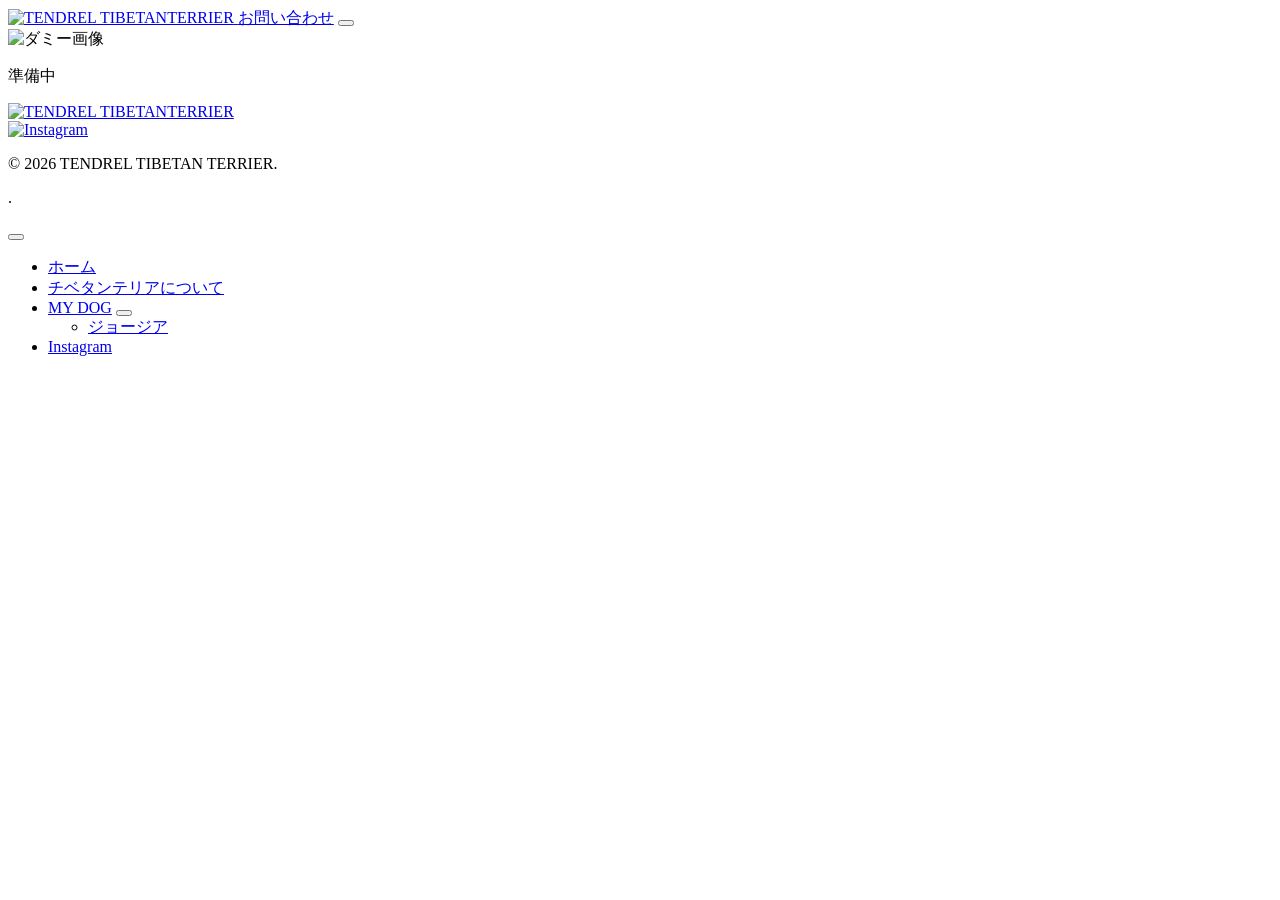
==== instagram/index.html @ 76a53221 "タイトルと説明文の修正、Montの日付訂正、サイトマップ追加" ====
<!DOCTYPE html>
<html lang="ja">
<head>
  <meta charset="UTF-8" />
  <meta name="viewport" content="width=device-width, initial-scale=1.0" />
  <title>Instagram | TENDREL テンドレル</title>
  <meta name="description" content="TENDRELのInstagramへのご案内。ジョージアと犬たちとの日々を発信しています。" />
  <link rel="preconnect" href="https://static.parastorage.com" crossorigin />
  <link rel="stylesheet" href="../css/fonts.css" />
  <link rel="stylesheet" href="../css/styles.css" />
</head>
<body>

  <!-- ===================== ヘッダー ===================== -->
  <header class="site-header">
    <div class="header-inner">
      <a class="logo" href="../" aria-label="TENDREL TIBETANTERRIER">
        <img class="logo-img" src="../images/logo.png" alt="TENDREL TIBETANTERRIER" />
      </a>
      <a class="contact-btn" href="#">お問い合わせ</a>
      <button class="menu-btn" type="button" aria-label="メニューを開く" aria-expanded="false" aria-controls="site-menu">
        <span></span><span></span><span></span>
      </button>
    </div>
  </header>

  <main>
    <section class="subpage subpage-ig">
      <div class="ig-inner">
        <img class="ig-dummy" src="../images/dummy-post.svg" alt="ダミー画像" />
        <p class="ig-placeholder-text">準備中</p>
      </div>
    </section>
  </main>

  <!-- ===================== フッター ===================== -->
  <footer class="site-footer">
    <div class="footer-inner">
      <a class="logo footer-logo" href="../" aria-label="TENDREL TIBETANTERRIER">
        <img class="logo-img" src="../images/logo.png" alt="TENDREL TIBETANTERRIER" />
      </a>
      <nav class="social-bar" aria-label="SNS">
        <a class="social-icon" href="https://www.instagram.com/tendrel_tibetanterrier/" target="_blank" rel="noopener" aria-label="Instagram">
          <img src="../images/instagram.svg" alt="Instagram" />
        </a>
      </nav>
      <div class="copyright">
        <p>© 2026 TENDREL TIBETAN TERRIER.</p>
        <p>.</p>
      </div>
    </div>
  </footer>

  <!-- ===================== ハンバーガーメニュー ===================== -->
  <div class="menu-overlay" data-menu-close hidden></div>
  <aside class="menu-drawer" id="site-menu" role="dialog" aria-modal="true" aria-label="サイト" aria-hidden="true">
    <button class="menu-close" type="button" aria-label="メニューを閉じる" data-menu-close>
      <span></span><span></span>
    </button>
    <nav class="menu-nav" aria-label="サイト">
      <ul>
        <li><a href="../">ホーム</a></li>
        <li><a href="../about/">チベタンテリアについて</a></li>
        <li class="has-sub">
          <div class="sub-row">
            <a href="../my-dog/">MY DOG</a>
            <button class="sub-toggle" type="button" aria-label="その他の MY DOG ページ" aria-expanded="false"></button>
          </div>
          <ul class="submenu">
            <li><a href="../my-dog/giorgia/">ジョージア</a></li>
          </ul>
        </li>
        <li><a class="is-active" href="../instagram/">Instagram</a></li>
      </ul>
    </nav>
  </aside>

  <script src="../js/menu.js"></script>

</body>
</html>
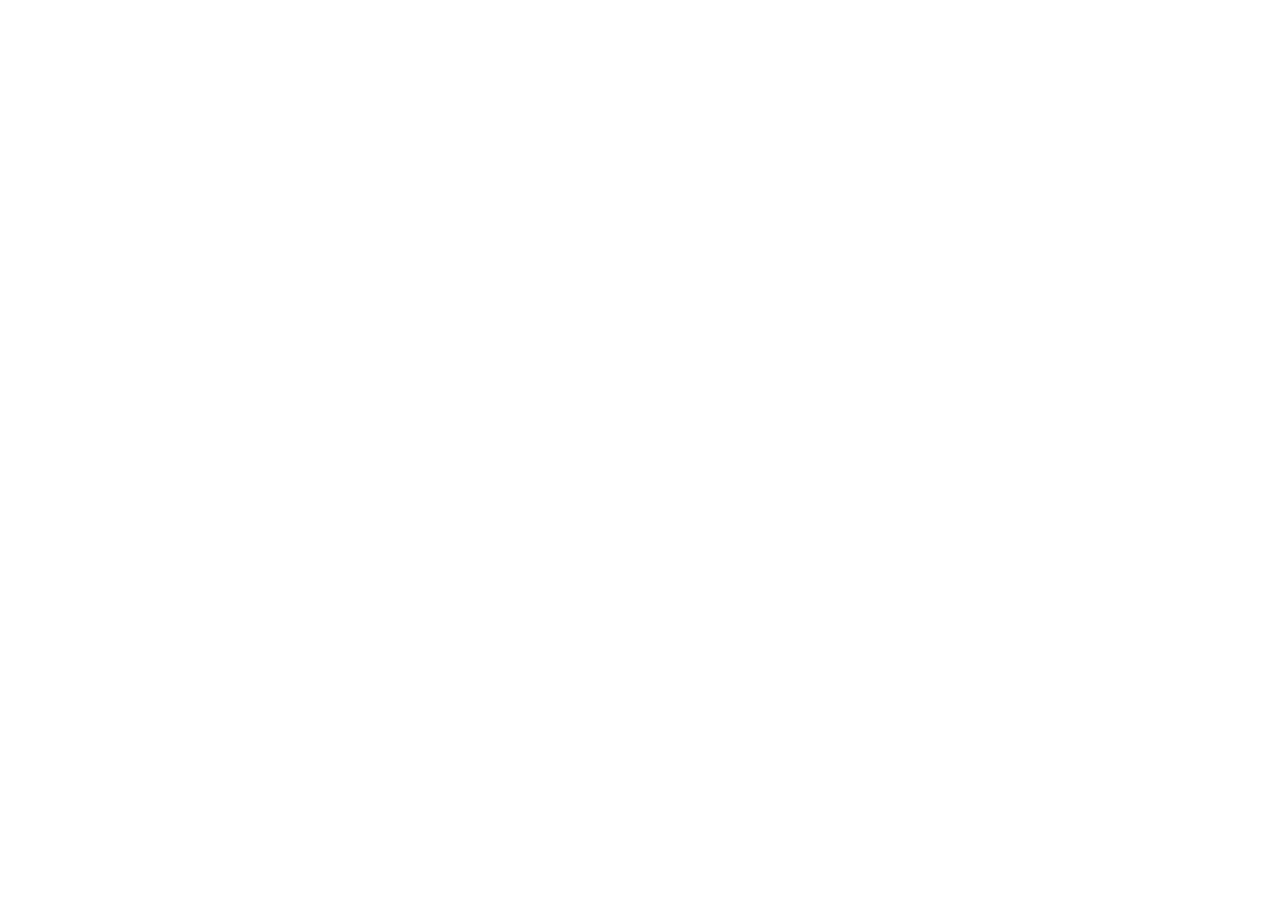
==== commit 1c958c09: "Update index.html" ====
--- a/instagram/index.html
+++ b/instagram/index.html
@@ -5,6 +5,7 @@
   <meta name="viewport" content="width=device-width, initial-scale=1.0" />
   <title>Instagram | TENDREL テンドレル</title>
   <meta name="description" content="TENDRELのInstagramへのご案内。ジョージアと犬たちとの日々を発信しています。" />
+  <meta http-equiv="refresh" content="0; url=https://www.instagram.com/tendrel_tibetanterrier/" />
   <link rel="preconnect" href="https://static.parastorage.com" crossorigin />
   <link rel="stylesheet" href="../css/fonts.css" />
   <link rel="stylesheet" href="../css/styles.css" />
@@ -27,8 +28,7 @@
   <main>
     <section class="subpage subpage-ig">
       <div class="ig-inner">
-        <img class="ig-dummy" src="../images/dummy-post.svg" alt="ダミー画像" />
-        <p class="ig-placeholder-text">準備中</p>
+        <p class="ig-placeholder-text">Instagramへ移動します。<br />自動で移動しない場合は<a href="https://www.instagram.com/tendrel_tibetanterrier/" target="_blank" rel="noopener">こちら</a>を押してください。</p>
       </div>
     </section>
   </main>
--- a/css/styles.css
+++ b/css/styles.css
@@ -0,0 +1,830 @@
+/*
+ * styles.css
+ * レイアウト・配色・タイポグラフィは元サイト (nnccperrito.wixsite.com/my-site-1) を計測して再現。
+ * 画像はすべてプレースホルダー (.placeholder) に置き換えています。
+ *
+ * 計測したカラーパレット:
+ *   ベージュ (ヘッダー/フッター) : #e8e8e0
+ *   緑ボタン                     : #b0d5c0 / 文字 #032c21
+ *   ヒーロー文字                 : #e8e8e0 (英字) / #f5f5f0 (チベット文字)
+ *   本文                         : #1a1a1a
+ *   引用ボックス                 : #f5f5f0
+ *   情報セクション               : #8b9d83 / 文字 #ffffff
+ */
+
+:root {
+  --beige: #e8e8e0;
+  --green-btn: #b0d5c0;
+  --green-btn-text: #032c21;
+  --sage: #8b9d83;
+  --ink: #1a1a1a;
+  --quote-bg: #f5f5f0;
+  --navy: #1b2a4a;
+  --content-width: 980px;
+}
+
+* { box-sizing: border-box; }
+
+html { -webkit-text-size-adjust: 100%; }
+
+body {
+  margin: 0;
+  background: #ffffff;
+  color: var(--ink);
+  font-family: "ot-ptalking-stdn", "Hiragino Kaku Gothic ProN", "Yu Gothic", sans-serif;
+  line-height: 1.3;
+}
+
+a { text-decoration: none; color: inherit; }
+
+/* 画像プレースホルダー共通 */
+.placeholder {
+  position: relative;
+  display: flex;
+  align-items: center;
+  justify-content: center;
+  background:
+    repeating-conic-gradient(#0000000d 0% 25%, transparent 0% 50%) 0 / 28px 28px,
+    #d9d9d2;
+  color: #6b6b63;
+  font-family: "Hiragino Kaku Gothic ProN", "Yu Gothic", sans-serif;
+  font-size: 14px;
+  letter-spacing: 0.08em;
+  text-align: center;
+  overflow: hidden;
+}
+.placeholder::after {
+  content: attr(data-label);
+  padding: 4px 10px;
+  background: rgba(255, 255, 255, 0.72);
+  border-radius: 4px;
+}
+
+/* ============================================================
+   ヘッダー
+   ============================================================ */
+.site-header {
+  background: var(--beige);
+}
+.header-inner {
+  max-width: var(--content-width);
+  margin: 0 auto;
+  min-height: 210px;
+  padding: 24px 20px;
+  display: grid;
+  grid-template-columns: 1fr auto 1fr;
+  grid-template-areas: "logo contact menu";
+  align-items: center;
+  gap: 16px;
+}
+.logo {
+  grid-area: logo;
+  justify-self: start;
+}
+.logo-box {
+  width: 240px;
+  height: 92px;
+  position: relative;
+  border: 2px solid var(--navy);
+  color: var(--navy);
+  display: flex;
+  align-items: center;
+  justify-content: center;
+  font-family: "Hiragino Kaku Gothic ProN", "Yu Gothic", sans-serif;
+  font-size: 13px;
+  letter-spacing: 0.12em;
+  text-align: center;
+  background: transparent;
+}
+/* 元ロゴの二重枠を模したプレースホルダー */
+.logo-box::before {
+  content: "";
+  position: absolute;
+  inset: 6px -8px -8px 6px;
+  border: 2px solid var(--navy);
+  z-index: -1;
+}
+
+/* 実ロゴ画像 */
+.logo-img {
+  display: block;
+  width: 210px;
+  height: auto;
+}
+.footer-logo .logo-img { width: 230px; }
+
+.contact-btn {
+  grid-area: contact;
+  justify-self: center;
+  background: var(--green-btn);
+  color: var(--green-btn-text);
+  font-family: "ot-pfolk-pron", "Hiragino Kaku Gothic ProN", sans-serif;
+  font-weight: 500;
+  font-size: 29px;
+  line-height: 1.3;
+  padding: 22px 56px;
+  border-radius: 18px;
+  white-space: nowrap;
+}
+
+.menu-btn {
+  grid-area: menu;
+  justify-self: end;
+  width: 56px;
+  height: 44px;
+  background: none;
+  border: 0;
+  padding: 0;
+  cursor: pointer;
+  display: flex;
+  flex-direction: column;
+  justify-content: space-between;
+}
+.menu-btn span {
+  display: block;
+  height: 3px;
+  width: 100%;
+  background: var(--navy);
+  border-radius: 2px;
+}
+
+/* ============================================================
+   ヒーロー
+   ============================================================ */
+.hero {
+  position: relative;
+  /* 横幅に応じて高さが変化（PC・タブレットは横長） */
+  aspect-ratio: 1280 / 919;
+  min-height: 300px;
+  display: flex;
+  align-items: flex-start;
+  justify-content: center;
+  overflow: hidden;
+  background: #ffffff;
+}
+.hero-img {
+  position: absolute;
+  inset: 0;
+  width: 100%;
+  height: 100%;
+  object-fit: cover;
+  object-position: center center;
+  /* 元サイトと同じく、白背景の上に不透明度80%で表示 */
+  opacity: 0.8;
+  z-index: 0;
+}
+.hero-text {
+  position: relative;
+  z-index: 2;
+  text-align: center;
+  /* 元サイトと同じく文字はヒーロー上部に配置 */
+  padding-top: 28px;
+}
+.hero-title {
+  margin: 0;
+  font-family: "trend-sans-w00-four", sans-serif;
+  font-weight: 400;
+  font-size: 31px;
+  line-height: 1.1;
+  letter-spacing: 0.05em;
+  color: #2d4c3a;
+}
+.hero-title .hero-sub {
+  display: inline-block;
+  margin-top: 4px;
+}
+.hero-tibetan {
+  margin: 8px 0 0;
+  font-family: "ot-pkokon-min2", serif;
+  font-weight: 400;
+  font-size: 27px;
+  line-height: 1.1;
+  color: #2d4c3a;
+}
+/* 広い画面(PC)では濃い緑・大きめ (元サイトと一致) */
+@media (min-width: 768px) {
+  .hero-title { font-size: 60px; letter-spacing: 3px; color: #2d4c3a; }
+  .hero-tibetan { font-size: 40px; color: #2d4c3a; }
+}
+/* モバイル: ヒーローを縦長に切替（高さは画面幅に連動、画面高さで上限） */
+@media (max-width: 767px) {
+  .hero { aspect-ratio: 3 / 4; max-height: 88vh; }
+  .hero-img { object-position: center 42%; }
+}
+
+/* ============================================================
+   Breeding Philosophy
+   ============================================================ */
+.philosophy {
+  background: #ffffff;
+  padding-bottom: 80px;
+}
+.philosophy-inner {
+  max-width: 1200px;
+  margin: 0 auto;
+  padding: 56px 24px 0;
+}
+
+/* Philosophy レイアウト。
+   狭い画面: 縦積み (見出し+本文 → 犬写真 → 受賞写真 → 引用ボックス)。
+   広い画面 (>=768px): 左列=写真2枚 / 右列=見出し+本文+引用ボックス (元サイトと一致)。 */
+.philo-grid {
+  display: flex;
+  flex-direction: column;
+  gap: 28px;
+}
+
+.section-title {
+  margin: 0 0 20px;
+  font-family: "ot-ptalking-stdn", sans-serif;
+  font-weight: 400;
+  font-size: 28px;
+  line-height: 1.1;
+  color: var(--ink);
+  text-align: start;
+}
+.lead {
+  margin: 0 0 18px;
+  font-family: "ot-ptalking-stdn", sans-serif;
+  font-size: 18px;
+  color: #000;
+}
+.body-text p {
+  margin: 0 0 14px;
+  font-family: "ot-ptalking-stdn", sans-serif;
+  font-size: 18px;
+  line-height: 1.4;
+  color: var(--ink);
+}
+
+.philosophy-photo,
+.philosophy-photo-2 {
+  margin: 0;
+  width: 100%;
+}
+.philosophy-photo img,
+.philosophy-photo-2 img {
+  display: block;
+  width: 100%;
+  max-width: 340px;
+  height: auto;
+  border-radius: 8px;
+}
+
+.quote-box {
+  background: var(--quote-bg);
+  padding: 32px 36px;
+  max-width: 520px;
+}
+.quote-box p {
+  margin: 0;
+  font-family: "ot-ptalking-stdn", sans-serif;
+  font-size: 14px;
+  line-height: 1.4;
+  color: #000;
+}
+.quote-box .quote-title {
+  text-align: center;
+  margin-bottom: 8px;
+}
+.quote-box .spacer { height: 12px; }
+
+/* philosophy セクションのテキストは Zen Kaku Gothic New を適用 */
+.philosophy .section-title,
+.philosophy .lead,
+.philosophy .body-text p,
+.philosophy .quote-box p {
+  font-family: "Zen Kaku Gothic New", sans-serif;
+}
+
+/* 広い画面 (PC): 2カラム。左列=写真(犬→受賞) / 右列=見出し+本文+引用 */
+@media (min-width: 768px) {
+  .philosophy-inner { padding: 80px 40px 0; }
+  .philo-grid {
+    display: grid;
+    grid-template-columns: 1fr 1fr;
+    column-gap: 48px;
+    row-gap: 40px;
+    align-items: start;
+  }
+  .philo-text         { grid-column: 2; grid-row: 1; }
+  .philosophy-photo   { grid-column: 1; grid-row: 1; }
+  .philosophy-photo-2 { grid-column: 1; grid-row: 2; align-self: end; }
+  .quote-box          { grid-column: 2; grid-row: 2; }
+  .philosophy-photo img,
+  .philosophy-photo-2 img { max-width: 420px; }
+  .section-title { font-size: 48px; margin-bottom: 28px; }
+  .lead { font-size: 24px; margin-bottom: 24px; }
+  .body-text p { font-size: 20px; margin-bottom: 18px; }
+  .quote-box { padding: 40px 44px; max-width: 460px; }
+  .quote-box p { font-size: 18px; }
+  .quote-box .quote-title { margin-bottom: 12px; }
+  .quote-box .spacer { height: 16px; }
+}
+
+/* ============================================================
+   動物取扱業の登録情報
+   ============================================================ */
+.info {
+  background: var(--sage);
+  color: #ffffff;
+}
+/* 登録情報。狭い画面: 縦積み / 広い画面 (>=768px): 2カラム (左=block1 / 右=block2)。 */
+.info-inner {
+  max-width: var(--content-width);
+  margin: 0 auto;
+  padding: 96px 20px 96px 60px;
+  display: grid;
+  grid-template-columns: 1fr;
+  gap: 40px;
+  align-items: start;
+}
+.info-block {
+  margin-bottom: 0;
+}
+@media (min-width: 768px) {
+  .info-inner {
+    grid-template-columns: 1fr 1fr;
+    column-gap: 64px;
+  }
+}
+.info-block p {
+  margin: 0;
+  font-family: "newcezanne", "Hiragino Kaku Gothic ProN", "MS Gothic", sans-serif;
+  font-size: 18px;
+  line-height: 1.3;
+}
+
+/* ============================================================
+   フッター
+   ============================================================ */
+.site-footer {
+  background: var(--beige);
+}
+.footer-inner {
+  max-width: var(--content-width);
+  margin: 0 auto;
+  min-height: 460px;
+  padding: 60px 20px;
+  position: relative;
+}
+.footer-logo {
+  display: inline-block;
+  margin-left: 40px;
+}
+.social-bar {
+  display: flex;
+  gap: 24px;
+  justify-content: center;
+  margin: 130px 0 0;
+}
+.social-icon {
+  width: 24px;
+  height: 24px;
+  display: block;
+}
+.social-icon img {
+  width: 100%;
+  height: 100%;
+  display: block;
+}
+.copyright {
+  margin-top: 110px;
+  text-align: right;
+}
+.copyright p {
+  margin: 0;
+  font-family: "kibitz-pro", "Times New Roman", serif;
+  font-size: 25px;
+  color: var(--ink);
+}
+
+/* ============================================================
+   ハンバーガーメニュー (右からスライドインするドロワー)
+   ============================================================ */
+/* 背景オーバーレイ */
+.menu-overlay {
+  position: fixed;
+  inset: 0;
+  background: rgba(60, 60, 55, 0.35);
+  opacity: 0;
+  transition: opacity 0.32s ease;
+  z-index: 90;
+}
+body.menu-open .menu-overlay {
+  opacity: 1;
+}
+
+/* ドロワー本体 */
+.menu-drawer {
+  position: fixed;
+  top: 0;
+  right: 0;
+  height: 100%;
+  width: 360px;
+  max-width: 85vw;
+  background: var(--beige);
+  box-shadow: -8px 0 24px rgba(0, 0, 0, 0.08);
+  transform: translateX(100%);
+  transition: transform 0.32s ease;
+  z-index: 100;
+  display: flex;
+  flex-direction: column;
+  overflow-y: auto;
+}
+body.menu-open .menu-drawer {
+  transform: translateX(0);
+}
+
+/* 閉じるボタン (×) */
+.menu-close {
+  align-self: flex-end;
+  width: 44px;
+  height: 44px;
+  margin: 28px 32px 0 0;
+  background: none;
+  border: 0;
+  padding: 0;
+  cursor: pointer;
+  position: relative;
+}
+.menu-close span {
+  position: absolute;
+  top: 50%;
+  left: 50%;
+  width: 30px;
+  height: 2px;
+  background: var(--ink);
+}
+.menu-close span:first-child { transform: translate(-50%, -50%) rotate(45deg); }
+.menu-close span:last-child { transform: translate(-50%, -50%) rotate(-45deg); }
+
+/* メニュー項目 */
+.menu-nav {
+  padding: 24px 40px 48px;
+}
+.menu-nav ul {
+  list-style: none;
+  margin: 0;
+  padding: 0;
+  display: flex;
+  flex-direction: column;
+  align-items: flex-end;
+  gap: 10px;
+  text-align: right;
+}
+.menu-nav > ul > li { width: 100%; }
+.menu-nav a {
+  display: inline-block;
+  padding: 14px 0;
+  font-family: "kibitz-pro", "Times New Roman", serif;
+  font-size: 17px;
+  line-height: 1.2;
+  color: var(--ink);
+  text-decoration: none;
+}
+.menu-nav a:hover { text-decoration: underline; }
+.menu-nav a.is-active { text-decoration: underline; }
+
+/* MY DOG の行 (リンク + 展開ボタン) */
+.sub-row {
+  display: flex;
+  align-items: center;
+  justify-content: flex-end;
+  gap: 8px;
+}
+.sub-toggle {
+  width: 20px;
+  height: 20px;
+  background: none;
+  border: 0;
+  padding: 0;
+  cursor: pointer;
+  position: relative;
+}
+.sub-toggle::before {
+  content: "";
+  position: absolute;
+  top: 40%;
+  left: 50%;
+  width: 8px;
+  height: 8px;
+  border-right: 1.6px solid var(--ink);
+  border-bottom: 1.6px solid var(--ink);
+  transform: translate(-50%, -50%) rotate(45deg);
+  transition: transform 0.2s ease;
+}
+.has-sub.sub-open .sub-toggle::before {
+  transform: translate(-50%, -20%) rotate(-135deg);
+}
+
+/* サブメニュー (ジョージア) */
+.submenu {
+  list-style: none;
+  margin: 0;
+  padding: 0;
+  max-height: 0;
+  overflow: hidden;
+  transition: max-height 0.28s ease;
+}
+.has-sub.sub-open .submenu {
+  max-height: 200px;
+}
+.submenu a {
+  font-family: "ibm-plex-sans", "Hiragino Kaku Gothic ProN", sans-serif;
+  font-size: 14px;
+  font-weight: 500;
+  color: #43311f;
+  padding: 8px 0;
+}
+
+/* ============================================================
+   レスポンシブ (元サイトはフルードにスケールするので簡易対応)
+   ============================================================ */
+@media (max-width: 720px) {
+  .header-inner {
+    grid-template-columns: auto auto;
+    grid-template-areas:
+      "logo menu"
+      "contact contact";
+    row-gap: 20px;
+  }
+  .contact-btn { font-size: 24px; padding: 18px 40px; }
+  .info-block p { font-size: 16px; }
+  .info-inner { padding-left: 24px; }
+}
+
+/* ============================================================
+   子ページ共通
+   ============================================================ */
+.subpage { background: #ffffff; }
+.subpage-inner {
+  max-width: 820px;
+  margin: 0 auto;
+  padding: 64px 20px 96px;
+}
+
+/* ---------- チベタンテリアについて (home.html) ---------- */
+.subpage-about { background: #ffffff; }
+
+/* トップ画像 + 重ねタイトル (画像は元サイトと同じ opacity 0.68) */
+.about-top {
+  position: relative;
+  max-width: 600px;
+  margin: 40px auto 0;
+  padding: 0 20px;
+}
+.about-hero-img {
+  display: block;
+  width: 100%;
+  height: auto;
+  opacity: 0.68;
+  border-radius: 4px;
+}
+.about-title {
+  position: absolute;
+  top: 9%;
+  left: 20px;
+  right: 20px;
+  margin: 0;
+  font-family: "ot-ptalking-stdn", sans-serif;
+  font-weight: 400;
+  font-size: 28px;
+  line-height: 1.2;
+  color: #000;
+  text-align: center;
+}
+
+/* 2カラム。狭い画面は縦積み、広い画面(>=768px)は 左=写真/FCI・右=本文/note */
+.about-grid {
+  max-width: 1180px;
+  margin: 32px auto 0;
+  padding: 0 20px 40px;
+  display: flex;
+  flex-direction: column;
+  gap: 28px;
+}
+.about-photo { margin: 0; width: 100%; }
+.about-photo img {
+  display: block;
+  width: 100%;
+  max-width: 531px;
+  height: auto;
+  border-radius: 6px;
+}
+.about-body p {
+  margin: 0 0 4px;
+  font-family: "ot-ptalking-stdn", sans-serif;
+  font-size: 18px;
+  line-height: 1.45;
+  color: #000;
+}
+.about-fci p {
+  margin: 0 0 4px;
+  font-family: "ot-ptalking-stdn", sans-serif;
+  font-size: 16px;
+  line-height: 1.6;
+  color: #000;
+}
+.about-fci .fci-title { font-size: 18px; margin-bottom: 12px; }
+.about-fci .fci-head { margin-top: 18px; margin-bottom: 6px; }
+.note-embed {
+  border: 0;
+  display: block;
+  width: 494px;
+  max-width: 100%;
+  margin: 10px auto;
+}
+
+@media (min-width: 768px) {
+  .about-title { font-size: 48px; top: 11%; }
+  .about-grid {
+    display: grid;
+    grid-template-columns: 1fr 1fr;
+    column-gap: 56px;
+    row-gap: 48px;
+    align-items: start;
+  }
+  .about-photo { grid-column: 1; grid-row: 1; }
+  .about-body  { grid-column: 2; grid-row: 1; }
+  .about-fci   { grid-column: 1; grid-row: 2; max-width: 340px; margin: 0 auto; }
+  .about-note  { grid-column: 2; grid-row: 2; }
+  .about-body p { font-size: 24px; margin-bottom: 4px; line-height: 1.3; }
+  .about-fci p { font-size: 18px; }
+  .about-fci .fci-title { font-size: 20px; }
+  .note-embed { margin: 10px 0; }
+}
+
+/* ---------- MY DOG (my-dog.html) ---------- */
+.subpage-mydog { background: #ffffff; }
+.mydog-inner {
+  max-width: 980px;
+  margin: 0 auto;
+  padding: 56px 20px 104px;
+}
+
+/* GIORGIA: 縦写真 + 緑ボタン (上部・中央) */
+.mydog-giorgia {
+  display: flex;
+  flex-direction: column;
+  align-items: center;
+  margin-bottom: 72px;
+}
+.mydog-giorgia-photo { margin: 0 0 35px; width: 232px; max-width: 64vw; }
+.mydog-giorgia-photo img { display: block; width: 100%; height: auto; }
+.giorgia-card {
+  display: inline-flex;
+  align-items: center;
+  justify-content: center;
+  min-width: 160px;
+  padding: 20px 44px;
+  background: var(--green-btn);
+  color: var(--green-btn-text);
+  border: 2px solid #2d4c3a;
+  border-radius: 10px;
+  font-family: "ot-pfolk-pron", sans-serif;
+  font-weight: 500;
+  font-size: 17px;
+  letter-spacing: 0.02em;
+}
+.giorgia-card:hover { filter: brightness(0.97); }
+
+/* MONT / NAM: 写真 + 名前・日付 (下部・横並び) */
+.mydog-dogs {
+  display: flex;
+  justify-content: center;
+  align-items: flex-start;
+  gap: 80px;
+  flex-wrap: wrap;
+}
+.dog {
+  display: flex;
+  align-items: center;
+  gap: 24px;
+}
+.dog-photo { margin: 0; width: 178px; }
+.dog-photo img { display: block; width: 100%; height: auto; }
+.dog-info { text-align: left; }
+.dog-name {
+  margin: 0 0 4px;
+  font-family: "Corben", serif;
+  font-weight: 700;
+  font-size: 16px;
+  color: #000;
+}
+.dog-date {
+  margin: 0 0 2px;
+  font-family: "Corben", serif;
+  font-weight: 700;
+  font-size: 16px;
+  color: #000;
+}
+
+@media (max-width: 720px) {
+  .mydog-dogs { flex-direction: column; align-items: center; gap: 48px; }
+  .dog { flex-direction: column; align-items: center; text-align: center; gap: 14px; }
+  .dog-info { text-align: center; }
+}
+
+/* ---------- ジョージア (giorgia.html) ---------- */
+.giorgia-inner {
+  max-width: 900px;
+  margin: 0 auto;
+  padding: 64px 20px 96px;
+  display: grid;
+  grid-template-columns: 1fr;
+  gap: 32px;
+  align-items: start;
+}
+.giorgia-photo { margin: 0; }
+.giorgia-photo img {
+  display: block;
+  width: 100%;
+  max-width: 420px;
+  height: auto;
+  margin: 0 auto;
+  border-radius: 6px;
+}
+.giorgia-text p {
+  margin: 0 0 4px;
+  font-family: "Zen Kaku Gothic New", "Hiragino Kaku Gothic ProN", sans-serif;
+  font-size: 19px;
+  line-height: 1.7;
+  color: #000;
+}
+.giorgia-text .sp { height: 16px; }
+@media (min-width: 768px) {
+  .giorgia-inner {
+    grid-template-columns: 470px 1fr;
+    column-gap: 48px;
+  }
+  .giorgia-photo img { max-width: 470px; }
+}
+
+/* ---------- Instagram (instagram.html / ダミー) ---------- */
+.ig-inner {
+  max-width: 900px;
+  margin: 0 auto;
+  padding: 72px 20px 96px;
+  display: flex;
+  flex-direction: column;
+  align-items: center;
+  gap: 28px;
+}
+.ig-dummy {
+  display: block;
+  width: 320px;
+  max-width: 80vw;
+  height: auto;
+  border-radius: 4px;
+}
+.ig-placeholder-text {
+  margin: 0;
+  max-width: 640px;
+  text-align: center;
+  font-family: "Hiragino Kaku Gothic ProN", "Yu Gothic", sans-serif;
+  font-size: 16px;
+  line-height: 1.8;
+  color: #333;
+}
+@media (max-width: 720px) {
+  .subpage-title { font-size: 34px; }
+  .home-body p { font-size: 18px; }
+  .fci-block p { font-size: 17px; }
+  .mydog-dogs { gap: 60px; }
+}
+
+/* お知らせ */
+.news {
+  background: #ffffff;
+}
+.news-inner {
+  max-width: 1200px;
+  margin: 0 auto;
+  padding: 0 24px 72px;
+}
+.news .section-title {
+  font-family: "Zen Kaku Gothic New", sans-serif;
+}
+.news-list {
+  list-style: none;
+  margin: 0;
+  padding: 0 12px 0 0;
+  font-family: "Zen Kaku Gothic New", sans-serif;
+  max-height: 330px;
+  overflow-y: auto;
+  scrollbar-width: thin;
+}
+.news-list li {
+  display: flex;
+  gap: 24px;
+  padding: 14px 0;
+  border-bottom: 1px solid #e3e0d8;
+}
+.news-date {
+  flex: 0 0 auto;
+}
+@media (max-width: 767px) {
+  .news-inner { padding: 0 24px 56px; }
+  .news-list li { flex-direction: column; gap: 4px; }
+}
